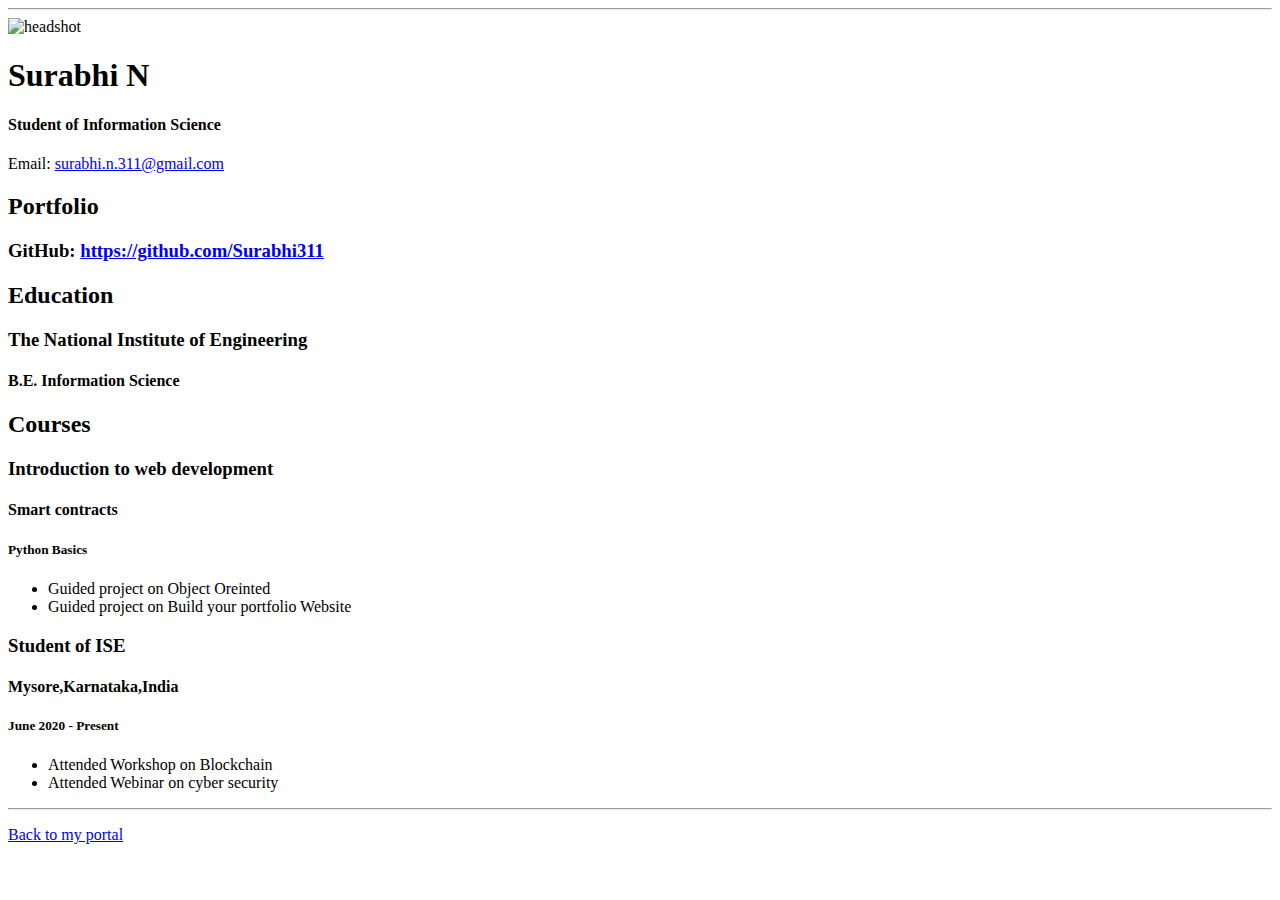
==== resume.html @ e43aec22 "Add files via upload" ====
<!doctype html>

<!-- this is a comment for human! -->

<html lang="en">

  <header>
    <title>Surabhi's Resume</title>
      <link rel="stylesheet" href="css/master.css">
      <link rel="FaviconIcon" href="favicon.ico" type="image/x-icon">
      <link rel="shortcut" href="favicon.ico" type="image/x-icon">
      <meta name="viewport" content="width=device-width,initial-scale=1,shrink-to-fit=no">
      <meta name="name" content="Surabhi's Portal">
      <meta name="robots" content="noindex, nofollow">
  </header>

  <body>
    <hr>

    <img src="images/headshot.jpg" alt="headshot" width="20%">

    <h1>Surabhi N</h1>
    <h4>Student of Information Science</h4>

    <p>Email: <a href="mailto:surabhi.n.311@gmail.com" target="_blank">surabhi.n.311@gmail.com</a></p>
    <!-- don't post physical address, personal phone number or other personal information on the web! -->

    <h2>Portfolio</h2>
      <h3>GitHub: <a href="https://github.com/Surabhi311" target="_blank">https://github.com/Surabhi311</a></h3>

    <h2>Education</h2>

    <h3>The National Institute of Engineering</h3>
    <h4>B.E. Information Science</h4>

    <h2>Courses</h2>

    <h3>Introduction to web development</h3>
    <h4>Smart contracts</h4>
    <h5>Python Basics</h5>
      <ul>
        <li>Guided project on Object Oreinted </li>
        <li>Guided project on Build your portfolio Website</li>
      </ul>

    <h3>Student of ISE</h3>
    <h4>Mysore,Karnataka,India</h4>
    <h5>June 2020 - Present</h5>
      <ul>
        <li>Attended Workshop on Blockchain</li>
        <li>Attended Webinar on cyber security </li>
      </ul>
  </body>

  <footer>
  <hr>
  <p><a href="index.html">Back to my portal</a><p>
  </footer>

</html>
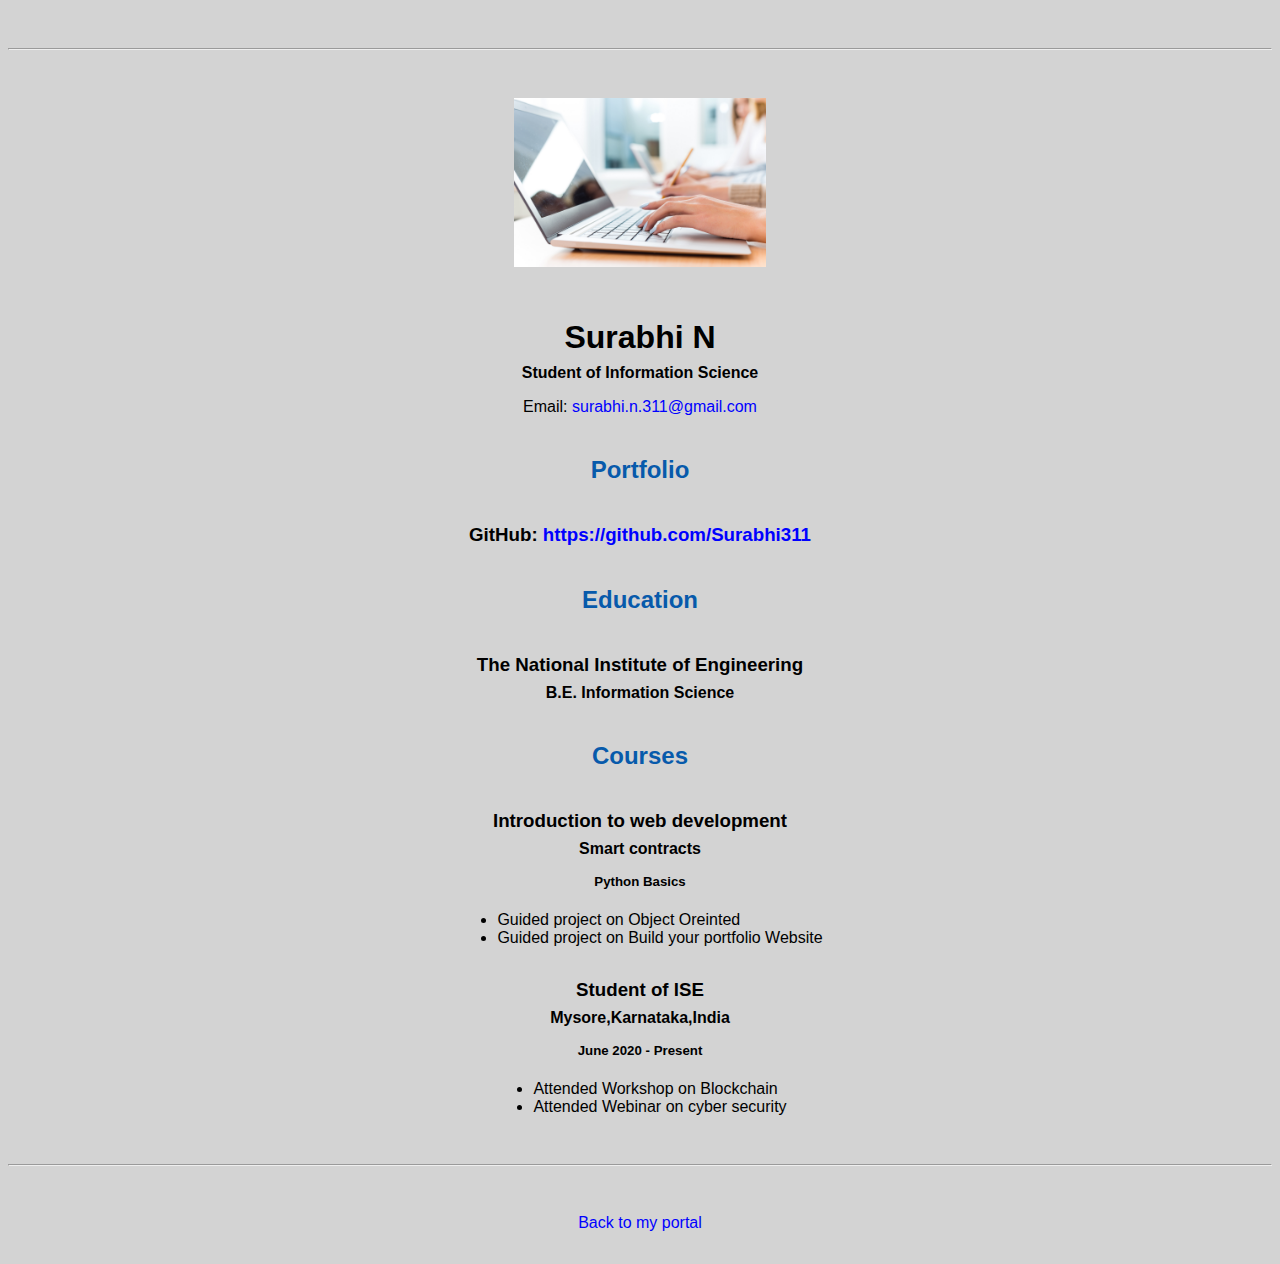
==== commit d2c00c4d: "Update resume.html" ====
--- a/resume.html
+++ b/resume.html
@@ -17,7 +17,7 @@
   <body>
     <hr>
 
-    <img src="images/headshot.jpg" alt="headshot" width="20%">
+    <img src="images/laptop_keyboard.jpg" alt="headshot" width="20%">
 
     <h1>Surabhi N</h1>
     <h4>Student of Information Science</h4>
--- a/css/master.css
+++ b/css/master.css
@@ -0,0 +1,69 @@
+/* Cascading stylesheet for the website */
+
+/* Text inside these asterisks and slashes are comments for human */
+
+  a {
+    color:blue;
+    text-decoration: none; /* This means we do not want hyperlinks to be underlined */
+  }
+
+  a:hover {
+    /* set the text color to red here */
+    color:red;
+    text-decoration: none; /* This means we do not want hyperlinks to be underlined */
+  }
+
+  body {
+    /* set the background color here */
+    background-color:lightgrey;
+    /* set the text color to black here */
+    color:black;
+    /* set the font here */
+    font-family:Arial,Helvetica,sans-serif;
+    /* set the text alignment here */
+    text-align:center;
+   }
+
+  footer {
+    margin-top: 2rem;
+    margin-bottom: 2rem;
+  }
+
+  h1 {
+    margin-bottom: 0.5rem;
+    margin-top: 3rem;
+   }
+
+  h2 {
+    /* set the text color of to #075AAB here */
+    color:#075AAB;
+    /* set both the bottom margin and top margin to 2.5rem here */
+    margin-bottom: 2.5rem;
+    margin-top: 2.5rem;
+   }
+
+  h3 {
+    margin-bottom: 0;
+    margin-top: 2rem;
+  }
+
+  h4 {
+    margin-bottom: 1rem;
+    margin-top: 0.5rem;
+  }
+
+  h5 {
+    margin-top: 0.5rem;
+  }
+
+  hr {
+    margin-bottom: 3rem;
+    margin-top: 3rem;
+  }
+
+  /* this controls how the bullet points in the resume page looks */
+  ul {
+    display: table;
+    margin: 0 auto;
+    text-align: left;
+  }
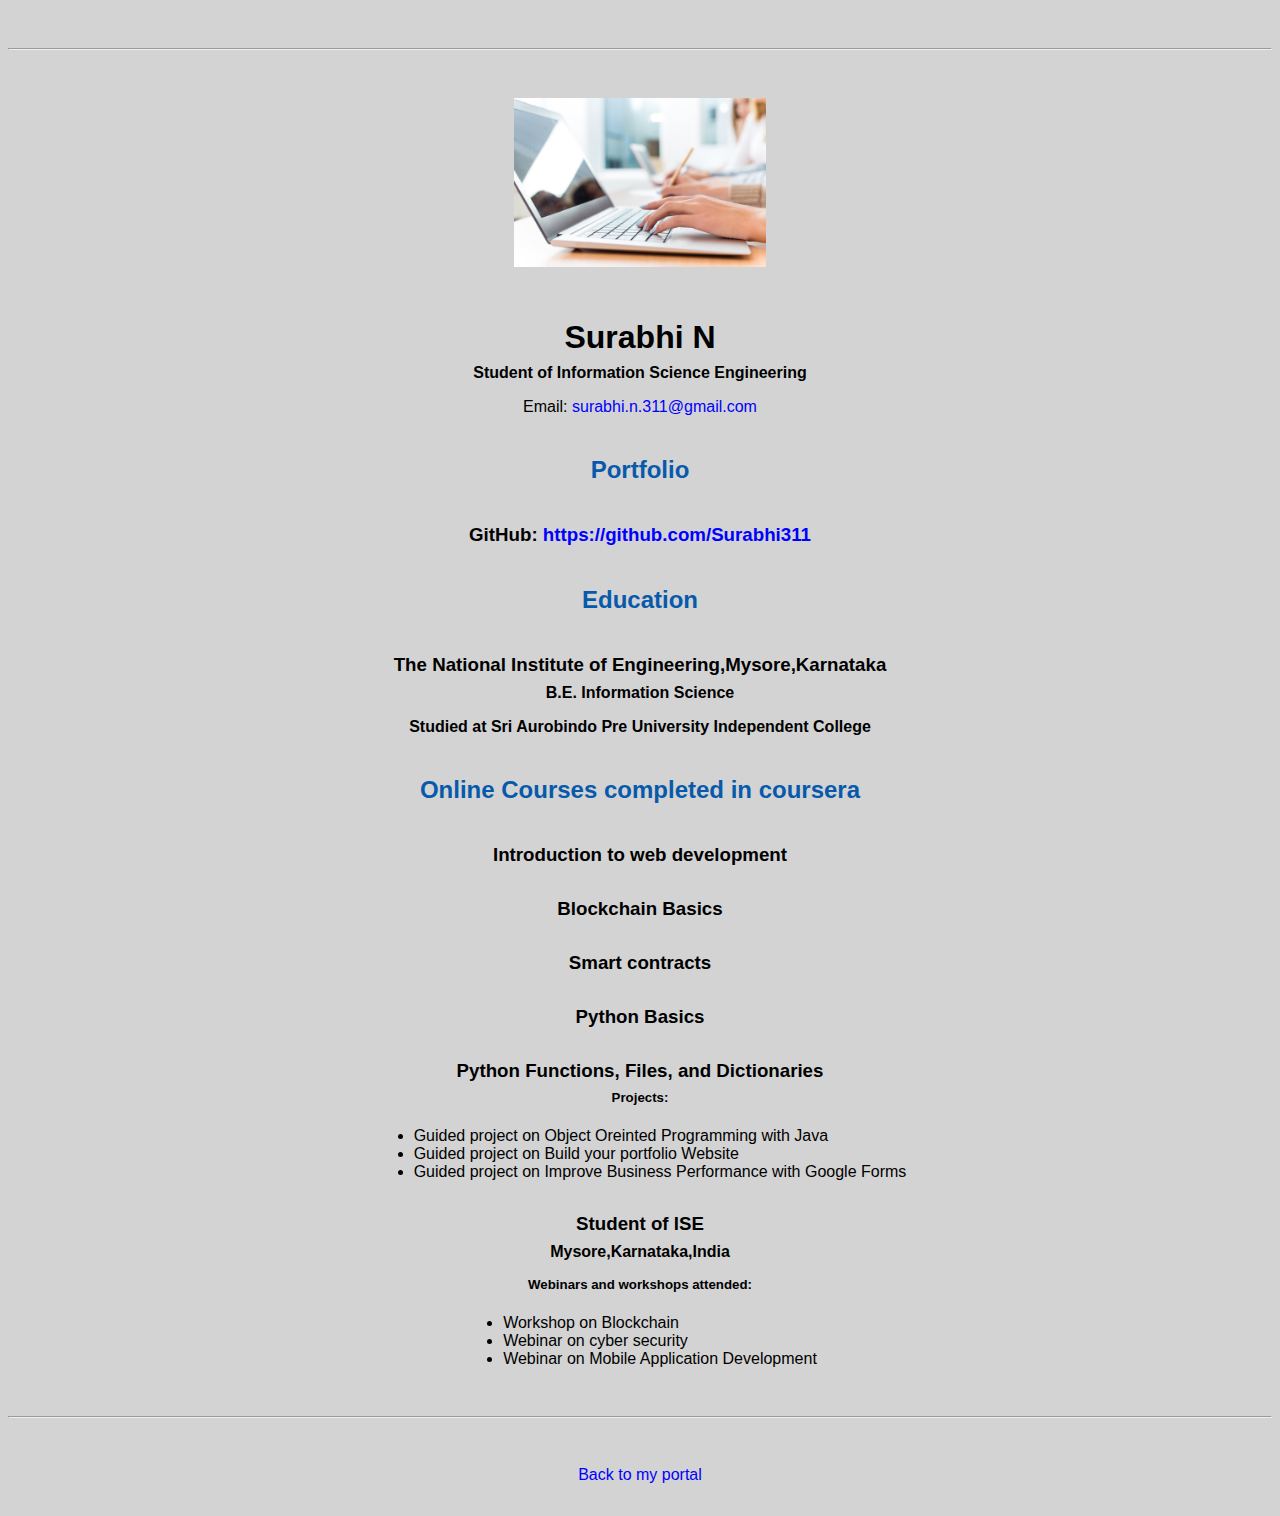
==== commit e75a7750: "Update resume.html" ====
--- a/resume.html
+++ b/resume.html
@@ -5,7 +5,7 @@
 <html lang="en">
 
   <header>
-    <title>Surabhi's Resume</title>
+    <title>Surabhi.N's Resume</title>
       <link rel="stylesheet" href="css/master.css">
       <link rel="FaviconIcon" href="favicon.ico" type="image/x-icon">
       <link rel="shortcut" href="favicon.ico" type="image/x-icon">
@@ -20,7 +20,7 @@
     <img src="images/laptop_keyboard.jpg" alt="headshot" width="20%">
 
     <h1>Surabhi N</h1>
-    <h4>Student of Information Science</h4>
+    <h4>Student of Information Science Engineering</h4>
 
     <p>Email: <a href="mailto:surabhi.n.311@gmail.com" target="_blank">surabhi.n.311@gmail.com</a></p>
     <!-- don't post physical address, personal phone number or other personal information on the web! -->
@@ -30,25 +30,32 @@
 
     <h2>Education</h2>
 
-    <h3>The National Institute of Engineering</h3>
+    <h3>The National Institute of Engineering,Mysore,Karnataka</h3>
     <h4>B.E. Information Science</h4>
+    <h4>Studied at Sri Aurobindo Pre University Independent College</h4>
 
-    <h2>Courses</h2>
+    <h2>Online Courses completed in coursera</h2>
 
     <h3>Introduction to web development</h3>
-    <h4>Smart contracts</h4>
-    <h5>Python Basics</h5>
+    <h3>Blockchain Basics</h3>
+    <h3>Smart contracts</h3>
+    <h3>Python Basics</h3>
+    <h3>Python Functions, Files, and Dictionaries</h3>
+    
+    <h5>Projects:</h5>
       <ul>
-        <li>Guided project on Object Oreinted </li>
+        <li>Guided project on Object Oreinted Programming with Java</li>
         <li>Guided project on Build your portfolio Website</li>
+        <li>Guided project on Improve Business Performance with Google Forms </li>
       </ul>
 
     <h3>Student of ISE</h3>
     <h4>Mysore,Karnataka,India</h4>
-    <h5>June 2020 - Present</h5>
+    <h5>Webinars and workshops attended:</h5>
       <ul>
-        <li>Attended Workshop on Blockchain</li>
-        <li>Attended Webinar on cyber security </li>
+        <li>Workshop on Blockchain</li>
+        <li>Webinar on cyber security </li>
+        <li>Webinar on Mobile Application Development</li>
       </ul>
   </body>
 
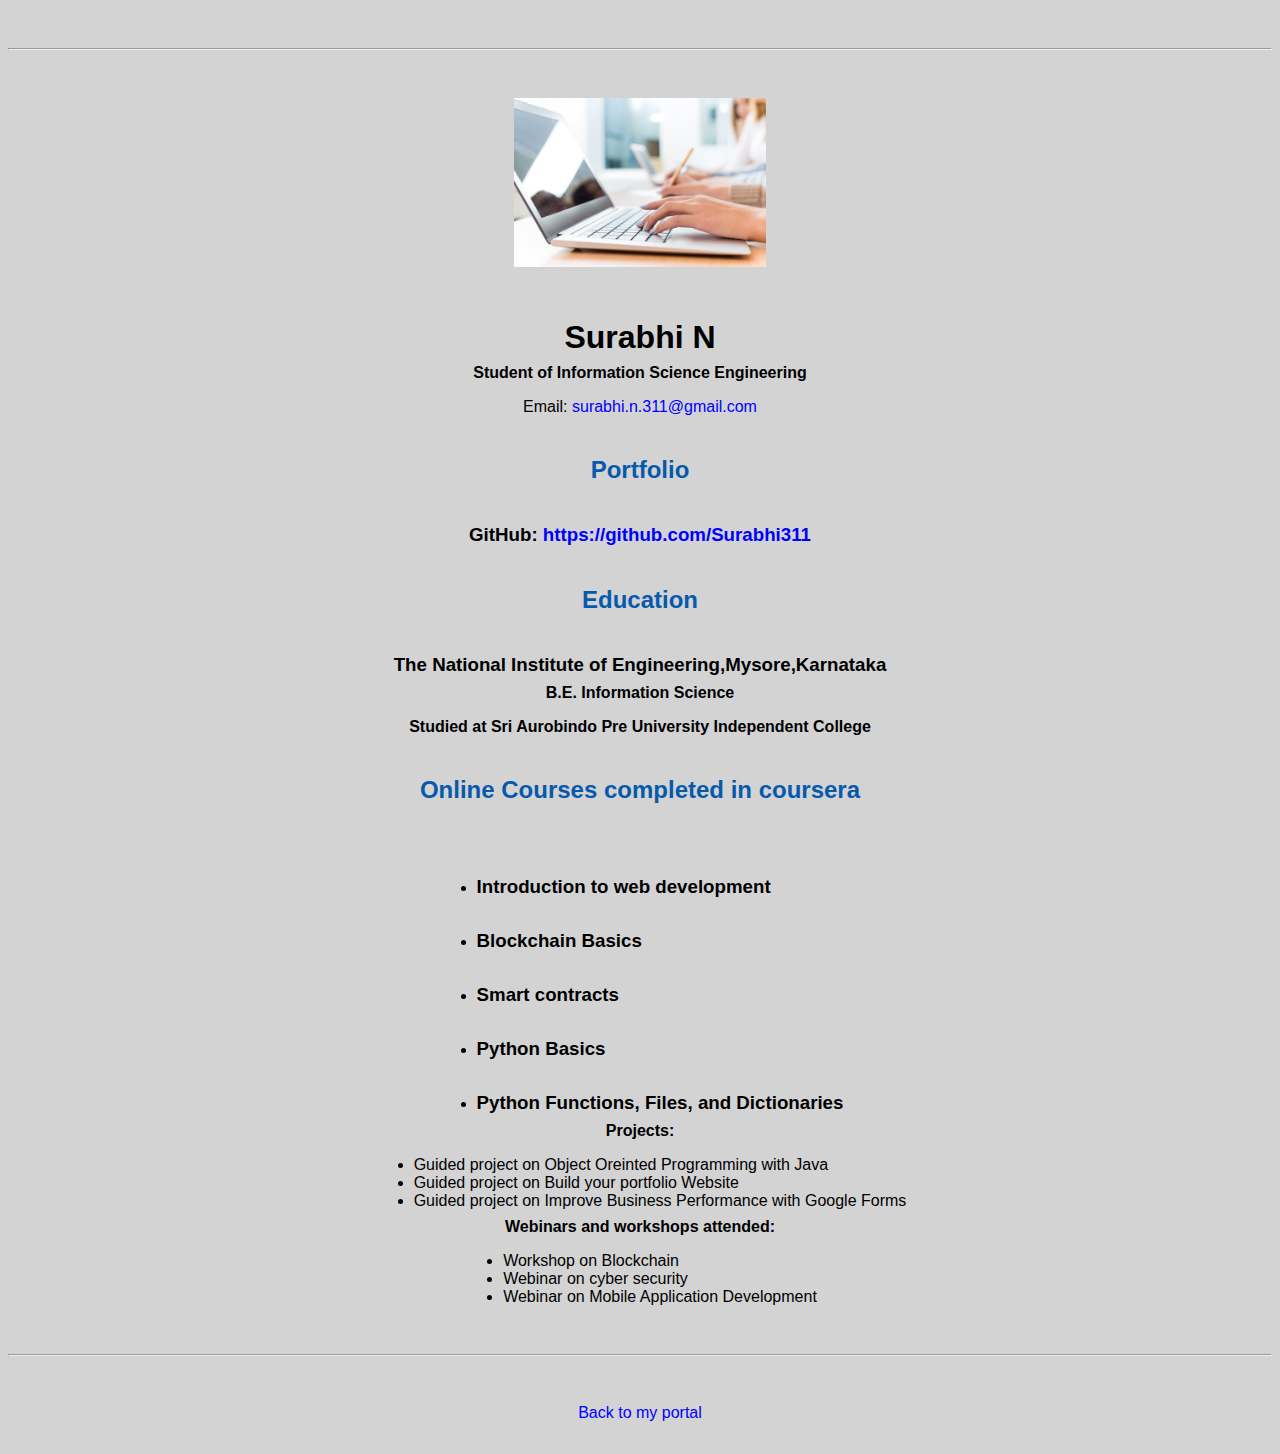
==== commit bd8b7c52: "Update resume.html" ====
--- a/resume.html
+++ b/resume.html
@@ -35,23 +35,23 @@
     <h4>Studied at Sri Aurobindo Pre University Independent College</h4>
 
     <h2>Online Courses completed in coursera</h2>
-
-    <h3>Introduction to web development</h3>
-    <h3>Blockchain Basics</h3>
-    <h3>Smart contracts</h3>
-    <h3>Python Basics</h3>
-    <h3>Python Functions, Files, and Dictionaries</h3>
+     <ul>
+       <li><h3>Introduction to web development</h3></li>
+       <li><h3>Blockchain Basics</h3></li>
+       <li><h3>Smart contracts</h3></li>
+       <li><h3>Python Basics</h3></li>
+       <li><h3>Python Functions, Files, and Dictionaries</h3></li>
+    </ul>  
     
-    <h5>Projects:</h5>
+    <h4>Projects:</h4>
       <ul>
         <li>Guided project on Object Oreinted Programming with Java</li>
         <li>Guided project on Build your portfolio Website</li>
         <li>Guided project on Improve Business Performance with Google Forms </li>
       </ul>
 
-    <h3>Student of ISE</h3>
-    <h4>Mysore,Karnataka,India</h4>
-    <h5>Webinars and workshops attended:</h5>
+   
+    <h4>Webinars and workshops attended:</h4>
       <ul>
         <li>Workshop on Blockchain</li>
         <li>Webinar on cyber security </li>
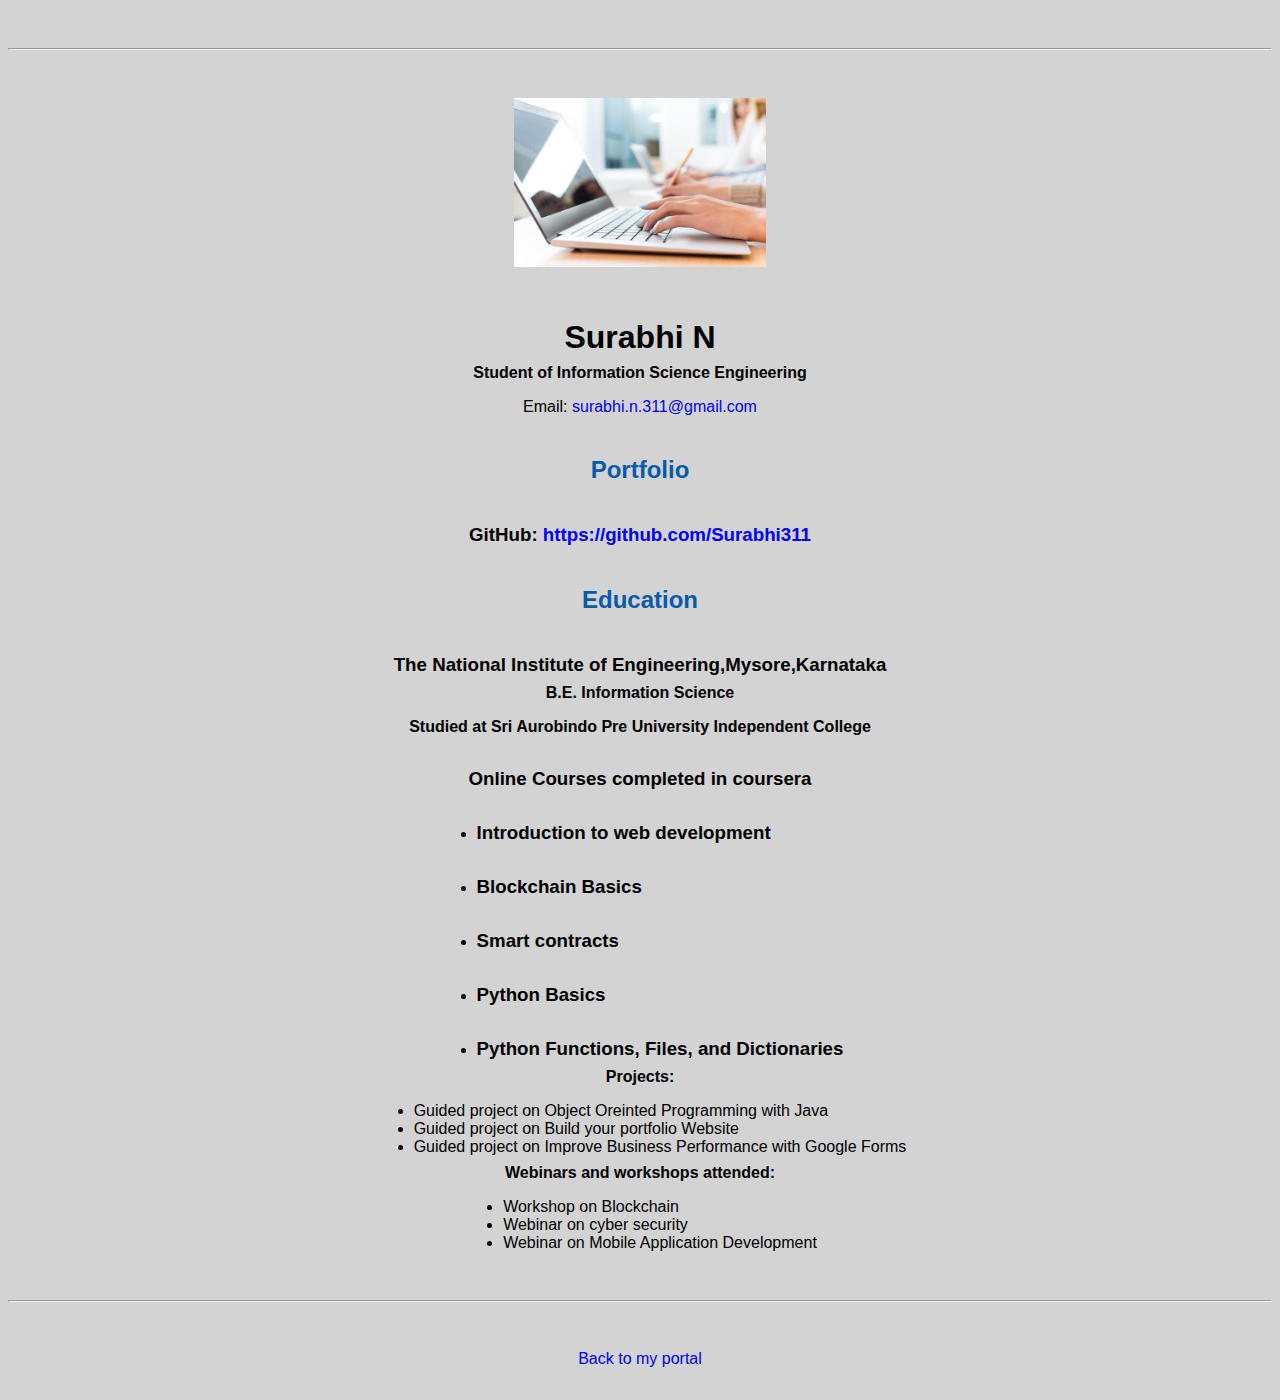
==== commit a842adf0: "Update resume.html" ====
--- a/resume.html
+++ b/resume.html
@@ -34,7 +34,7 @@
     <h4>B.E. Information Science</h4>
     <h4>Studied at Sri Aurobindo Pre University Independent College</h4>
 
-    <h2>Online Courses completed in coursera</h2>
+    <h3>Online Courses completed in coursera</h3>
      <ul>
        <li><h3>Introduction to web development</h3></li>
        <li><h3>Blockchain Basics</h3></li>
